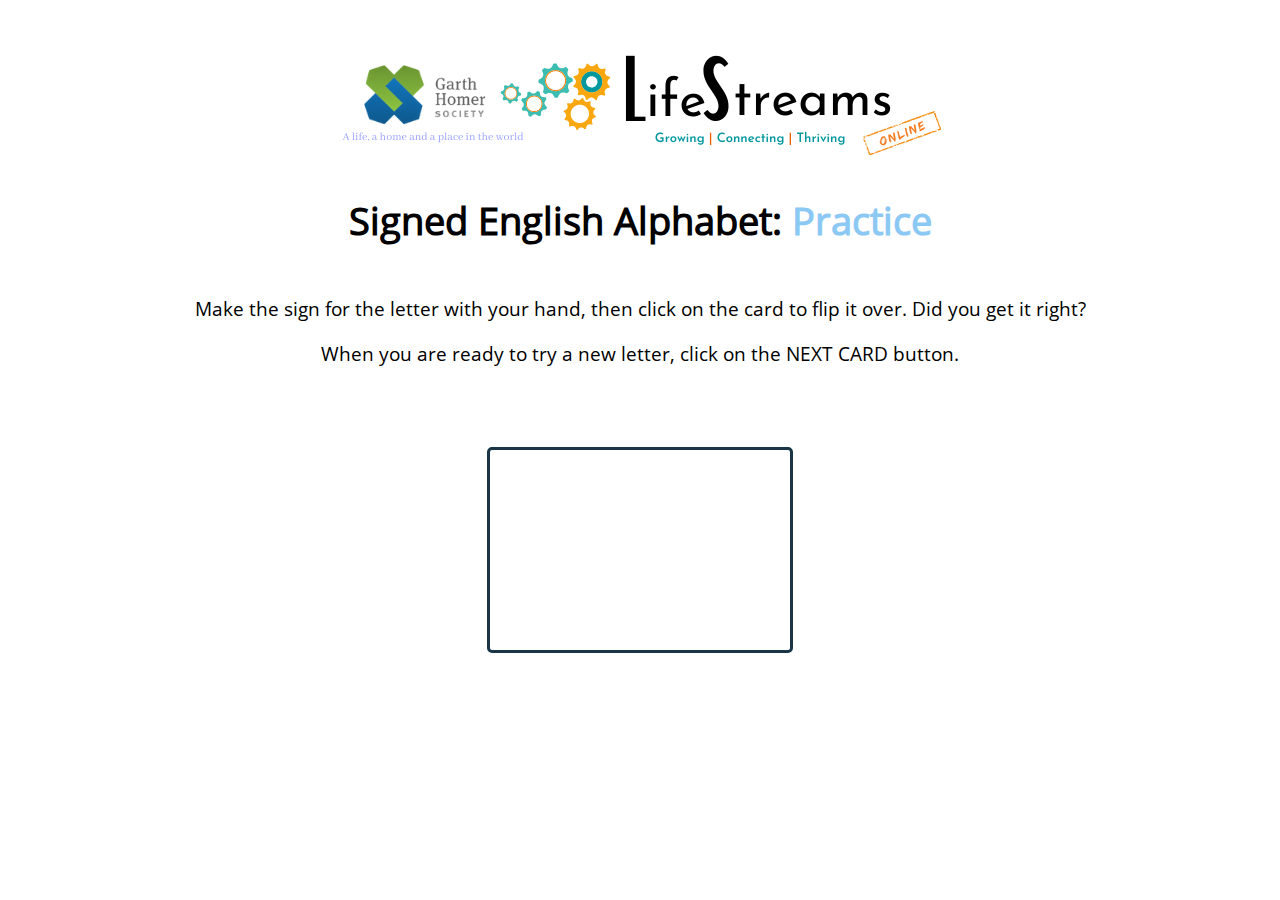
==== practice.html @ 002bc9f0 "Update practice.html" ====
<!DOCTYPE html>
<head>
 <link href="main.css" rel="stylesheet" type="text/css"/>
 <script src="jquery.min.js"></script>
 <script src="sourcePractice.js"></script>
</head>
<body>
 <div id="logo">
     <a href="https://lifestreams.ca/">
         <img alt="LifeStreams" src="images/lifestreamsLogo.png">
     </a>
 </div>
 <div id="activityTitle"><strong>Signed English Alphabet: <span style = "color: #8BC8F4">Practice</span></strong></div>
 <div id="activityInstructions">
     <p>Make the sign for the letter with your hand, then click on the card to flip it over. Did you get it right?</p>
     <p>When you are ready to try a new letter, click on the NEXT CARD button.</p>
 </div>
 <div id="cardArea"></div>
 <div id="buttonArea"></div>
</body>
</html>
---- main.css ----
html, body {
margin: 0;
padding: 0;
-webkit-user-select: none;
-moz-user-select: none;
user-select: none;
}
@font-face {
font-family: OpenSans;
src: url('OpenSans-Regular.ttf');
}
#activityTitle{
text-align:center;
font-size:38px;
font-family:OpenSans,Arial;
margin-top:20px;
}
#activityInstructions{
text-align:center;
font-size:19px;
font-family:OpenSans,Arial;
margin-top:50px;
}
#cardArea{
width:300px;
height:200px;
margin:auto;
margin-top:80px;
border:3px solid #1B3548;
border-radius:5px;
position:relative;
overflow:hidden;
}
.card{
width:300px;
height:200px;
position:absolute;
text-align:center;
line-height:200px;
font-size:100px;
color:black;
font-family:OpenSans,Arial;
cursor:pointer;
}
#buttonArea{
text-align: center;
}
#lastButton{
width:80px;
text-align:center;
font-size:20px;
padding:10px;
cursor:pointer;
color:#efefef;
margin:auto;
margin-top:30px;
margin-right:15px;
background-color:#204A69;
border: 2px solid #1B3548;
border-radius:5px;
font-family:OpenSans,Arial;
display:inline-block;
}
#lastButton:hover{
opacity:.6;
}
#nextButton{
width:80px;
text-align:center;
font-size:20px;
padding:10px;
cursor:pointer;
color:#efefef;
margin:auto;
margin-top:30px;
margin-left:15px;
background-color:#204A69;
border: 2px solid #1B3548;
border-radius:5px;
font-family:OpenSans,Arial;
display:inline-block;
}
#nextButton:hover{
opacity:.6;
}
#logo{
width:650px;
margin:auto;
margin-top:40px;
position:relative;
overflow:hidden;
text-align:center;
}
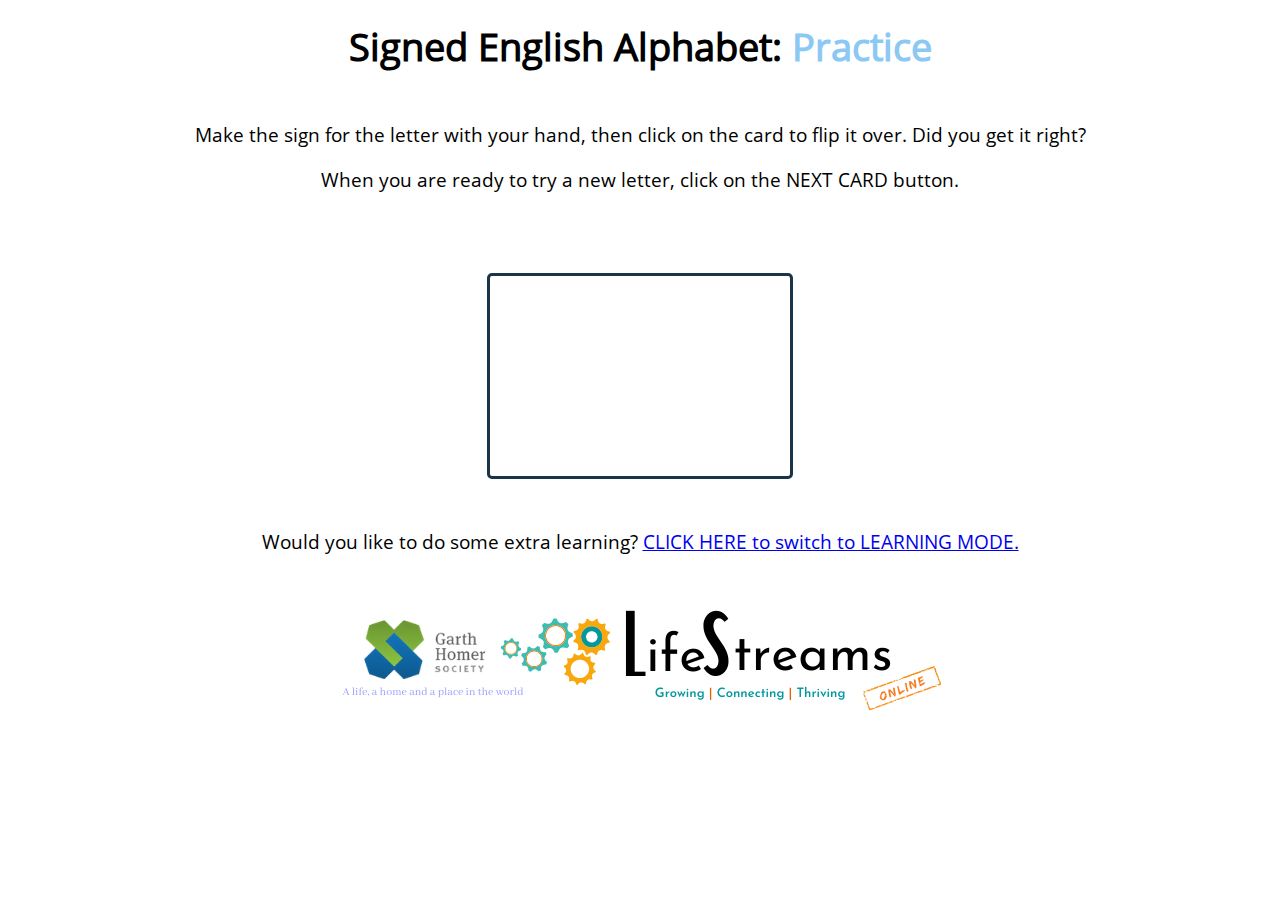
==== commit 563835c8: "Update practice.html" ====
--- a/practice.html
+++ b/practice.html
@@ -5,11 +5,6 @@
  <script src="sourcePractice.js"></script>
 </head>
 <body>
- <div id="logo">
-     <a href="https://lifestreams.ca/">
-         <img alt="LifeStreams" src="images/lifestreamsLogo.png">
-     </a>
- </div>
  <div id="activityTitle"><strong>Signed English Alphabet: <span style = "color: #8BC8F4">Practice</span></strong></div>
  <div id="activityInstructions">
      <p>Make the sign for the letter with your hand, then click on the card to flip it over. Did you get it right?</p>
@@ -17,5 +12,13 @@
  </div>
  <div id="cardArea"></div>
  <div id="buttonArea"></div>
+ <div id="activityInstructions">
+ <p>Would you like to do some extra learning? <a href="https://remdambrosio.github.io/signed-english-alphabet/practice">CLICK HERE to switch to LEARNING MODE.</a></p>
+ </div>
+ <div id="logo">
+     <a href="https://lifestreams.ca/">
+         <img alt="LifeStreams" src="images/lifestreamsLogo.png">
+     </a>
+ </div>
 </body>
 </html>
